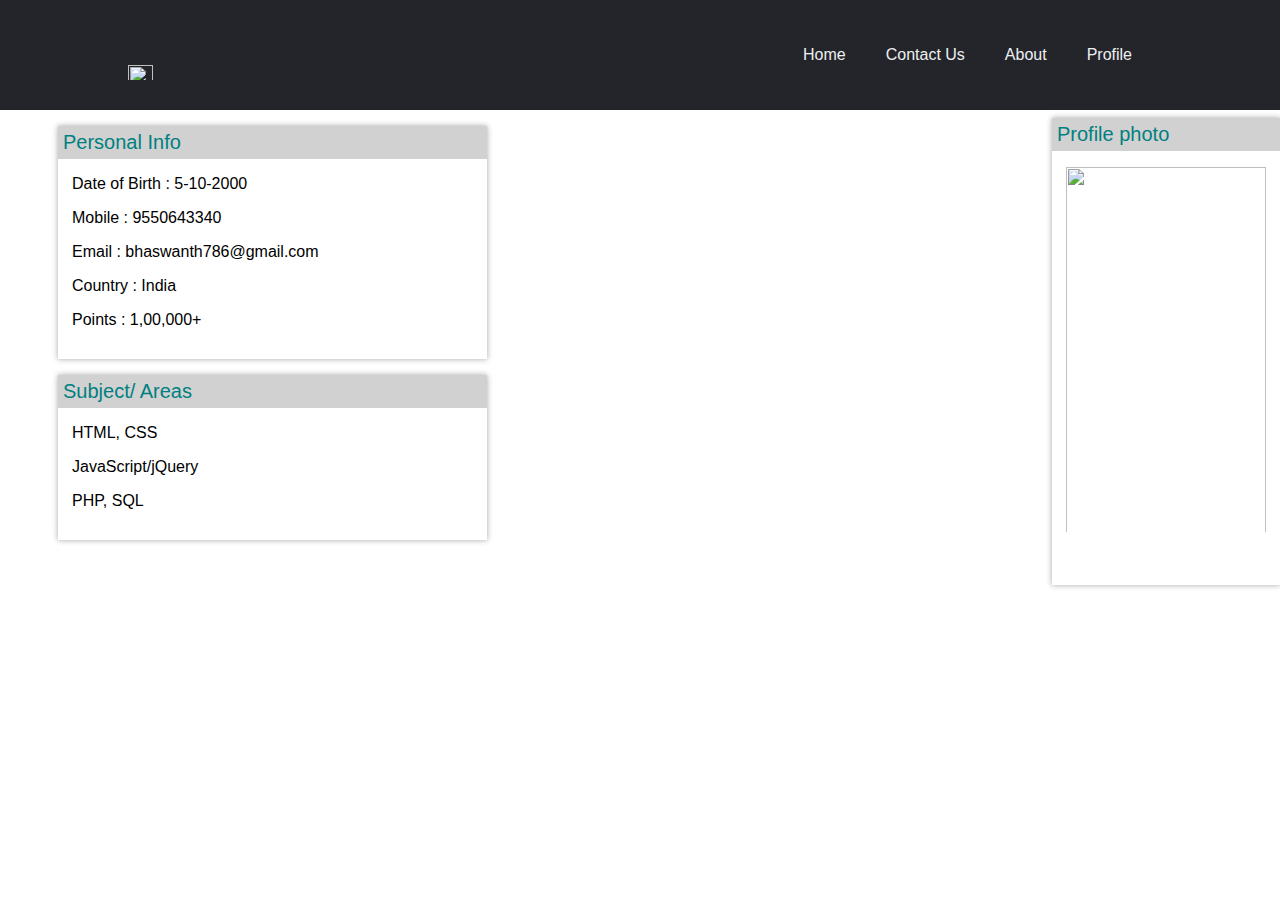
==== profile.html @ 71dd06bf "Add files via upload" ====
<!DOCTYPE html>
    <head>
        <meta charset="utf-8">
        <meta http-equiv="X-UA-Compatible" content="IE=edge">
        <title>Profile Page</title>
        <meta name="viewport" content="width=device-width, initial-scale=1">
        <link rel="stylesheet" href="profile.css">
        <link rel="stylesheet" href="home.css">
    </head>
    <body>
        <header>
            <img src="Images/logo.jpg">
            <nav>
                <ul class="navlinks">
                    <li><a href="home.html">Home</a></li>
                    <li><a href="contact.html">Contact Us</a></li>
                    <li><a href="about.html">About</a></li>
                    <li><a href="profile.html">Profile</a></li>
                </ul>
            </nav>
        </header>
        <div class="content">
            <div class="box">
                <p class="title"> Personal Info </p>
                <p class="padd-top">Date of Birth : 5-10-2000 </p>
                <p> Mobile : 9550643340 </p>
                <p> Email : bhaswanth786@gmail.com </p>
                <p> Country : India </p>
                <p> Points : 1,00,000+ </p>
            </div>
            <div class="box">
                <p class="title"> Subject/ Areas </p>
                <p class="padd-top">HTML, CSS</p>
                <p>JavaScript/jQuery</p>
                <p>PHP, SQL</p>
            </div>
        </div>
        <div style="float: right;">
            <div class="box">
                <p class="title"> Profile photo </p>
                <img src="Images/logo.jpg">
            </div>
        </div>
    </body>
</html>
---- profile.css ----
*
{
   position:relative ; 
   box-sizing:border-box;
   font-family: 'roboto',sans-serif;
}
.content
{
   padding: 8px;
   margin: auto;
   float: left;
   margin-left: 50px;
}
p
{
   display: block;
   clear:both;
   word-wrap: break-word;
   margin-top: 0px; 
}
.box
{
   display:block; 
   float: left;
   padding:14px;
   margin: 8px 0;
   background:white;
   width:100%;
   box-shadow:0 0 5px rgba(25,25,25,0.3), 0 0 8px rgba(25,25,25,0.1) ;
}
.title
{
   position: absolute;
   width: 100%;
   top: 0px;
   left: 0;
   background: #d1d1d1;
   padding: 5px;
   font-size: 20px;
   color: teal;
}
.padd-top
{
   padding-top: 35px;
}
img
{
    padding-top: 35px;
    width: 200px;
    height: 400px;
}
---- home.css ----
body
{
    font-family: Arial, Helvetica, sans-serif;
    margin: 0;
} 
header
{
    display: flex;
    align-items: center;
    padding: 30px 10%;
    background-color: #24252a;
}
.navlinks
{
    list-style: none;
    display: flex;
}
.navlinks a
{
    font-family: "Montserrat", sans-serif;
    font-weight: 500;
    color: #edf0f1;
    text-decoration: none;
}
.navlinks li
{
    padding: 0px 20px;
}
.navlinks li a:hover
{
    color: #0088a9;
}
header > img
{
    width:25px;
    height:50px;
    margin-right: auto;
}
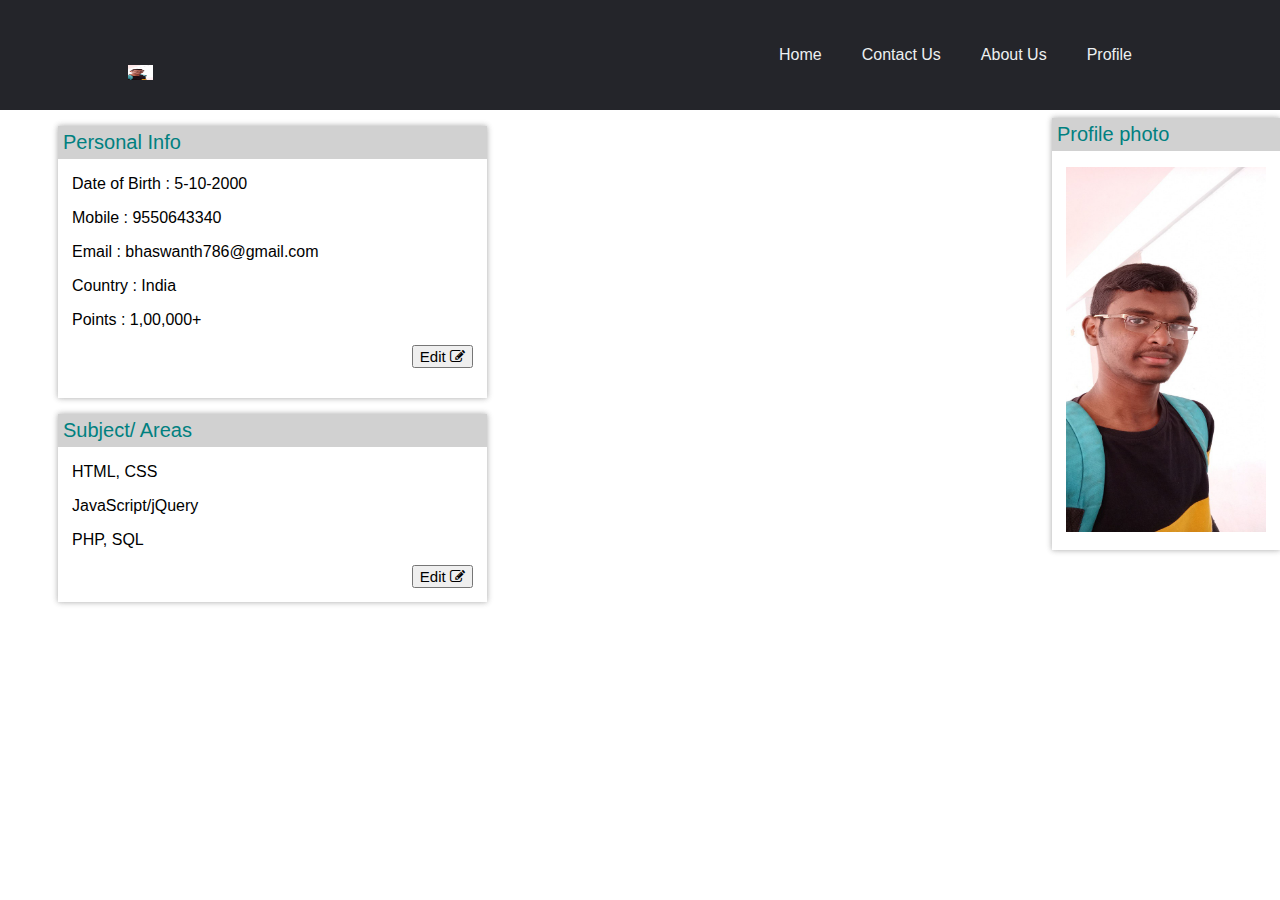
==== commit 7abe4205: "Add files via upload" ====
--- a/profile.html
+++ b/profile.html
@@ -6,6 +6,7 @@
         <meta name="viewport" content="width=device-width, initial-scale=1">
         <link rel="stylesheet" href="profile.css">
         <link rel="stylesheet" href="home.css">
+        <link rel="stylesheet" href="https://cdnjs.cloudflare.com/ajax/libs/font-awesome/4.7.0/css/font-awesome.min.css">
     </head>
     <body>
         <header>
@@ -14,7 +15,7 @@
                 <ul class="navlinks">
                     <li><a href="home.html">Home</a></li>
                     <li><a href="contact.html">Contact Us</a></li>
-                    <li><a href="about.html">About</a></li>
+                    <li><a href="about.html">About Us</a></li>
                     <li><a href="profile.html">Profile</a></li>
                 </ul>
             </nav>
@@ -27,13 +28,17 @@
                 <p> Email : bhaswanth786@gmail.com </p>
                 <p> Country : India </p>
                 <p> Points : 1,00,000+ </p>
+                <button style="font-size:15px;float: right;">Edit <i class="fa fa-edit"></i></button>
+                </p>
             </div>
             <div class="box">
                 <p class="title"> Subject/ Areas </p>
                 <p class="padd-top">HTML, CSS</p>
                 <p>JavaScript/jQuery</p>
                 <p>PHP, SQL</p>
+                <button style="font-size:15px;float: right;">Edit <i class="fa fa-edit"></i></button>
             </div>
+            
         </div>
         <div style="float: right;">
             <div class="box">
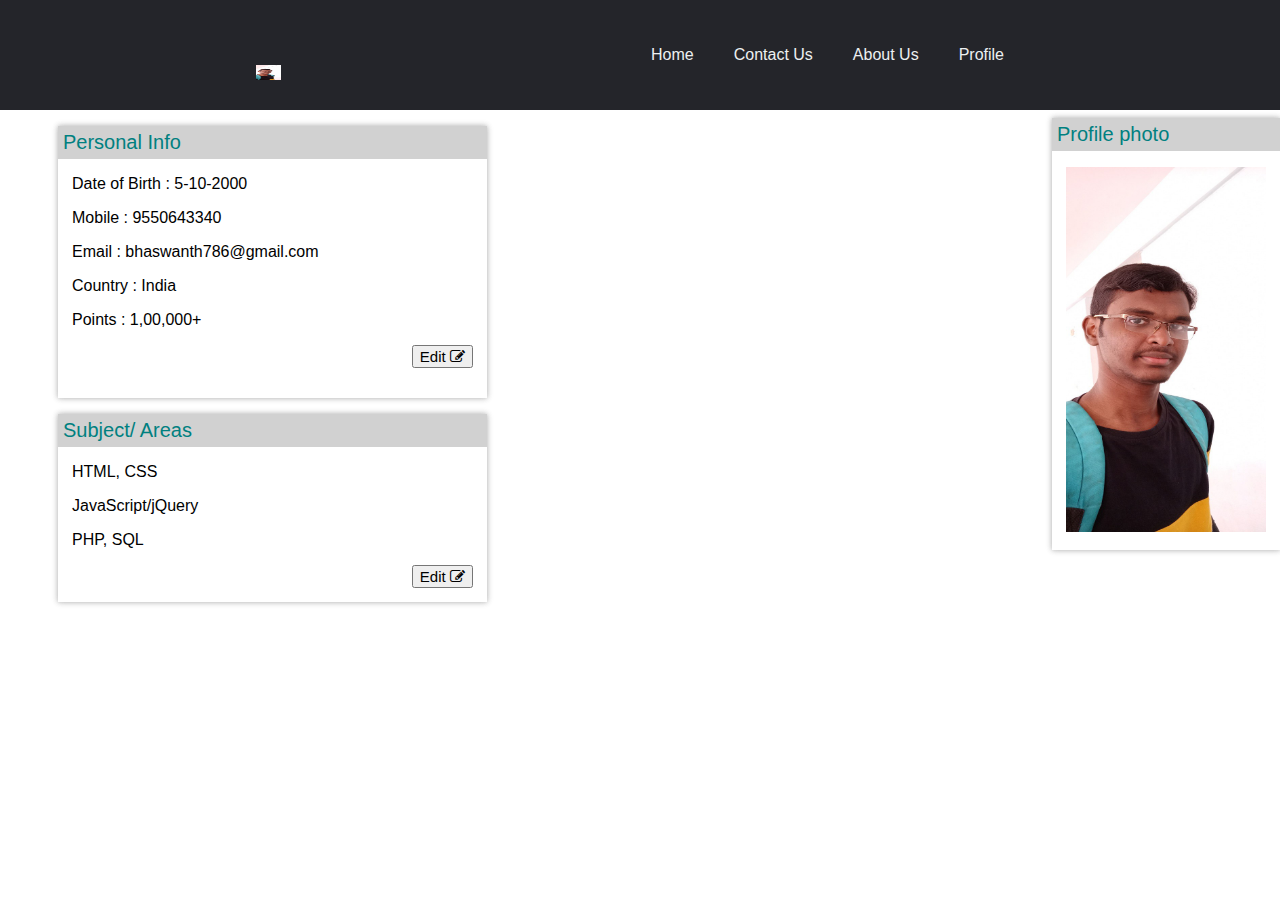
==== commit 6b222a6f: "Add files via upload" ====
--- a/profile.html
+++ b/profile.html
@@ -20,6 +20,12 @@
                 </ul>
             </nav>
         </header>
+        <div class="photo">
+            <div class="box">
+                <p class="title"> Profile photo </p>
+                <img src="Images/logo.jpg">
+            </div>
+        </div>
         <div class="content">
             <div class="box">
                 <p class="title"> Personal Info </p>
@@ -40,11 +46,6 @@
             </div>
             
         </div>
-        <div style="float: right;">
-            <div class="box">
-                <p class="title"> Profile photo </p>
-                <img src="Images/logo.jpg">
-            </div>
-        </div>
+        
     </body>
 </html>--- a/profile.css
+++ b/profile.css
@@ -48,4 +48,21 @@
     padding-top: 35px;
     width: 200px;
     height: 400px;
+}
+.photo
+{
+   float: right;
+}
+@media screen and (max-width: 600px) 
+{
+   .box
+   {
+      display:block; 
+      float: left;
+      padding:14px;
+      /* margin: 8px 0; */
+      background:white;
+      width:100%;
+      box-shadow:0 0 5px rgba(25,25,25,0.3), 0 0 8px rgba(25,25,25,0.1) ;
+   }
 }--- a/home.css
+++ b/home.css
@@ -7,7 +7,7 @@
 {
     display: flex;
     align-items: center;
-    padding: 30px 10%;
+    padding: 30px 20%;
     background-color: #24252a;
 }
 .navlinks
@@ -35,4 +35,15 @@
     width:25px;
     height:50px;
     margin-right: auto;
+}
+@media screen and (max-width: 600px) 
+{
+    header,nav
+    {
+        display: flex;
+        align-items: center;
+        padding: 0;
+        margin: 0;
+        background-color: #24252a;
+    }
 }